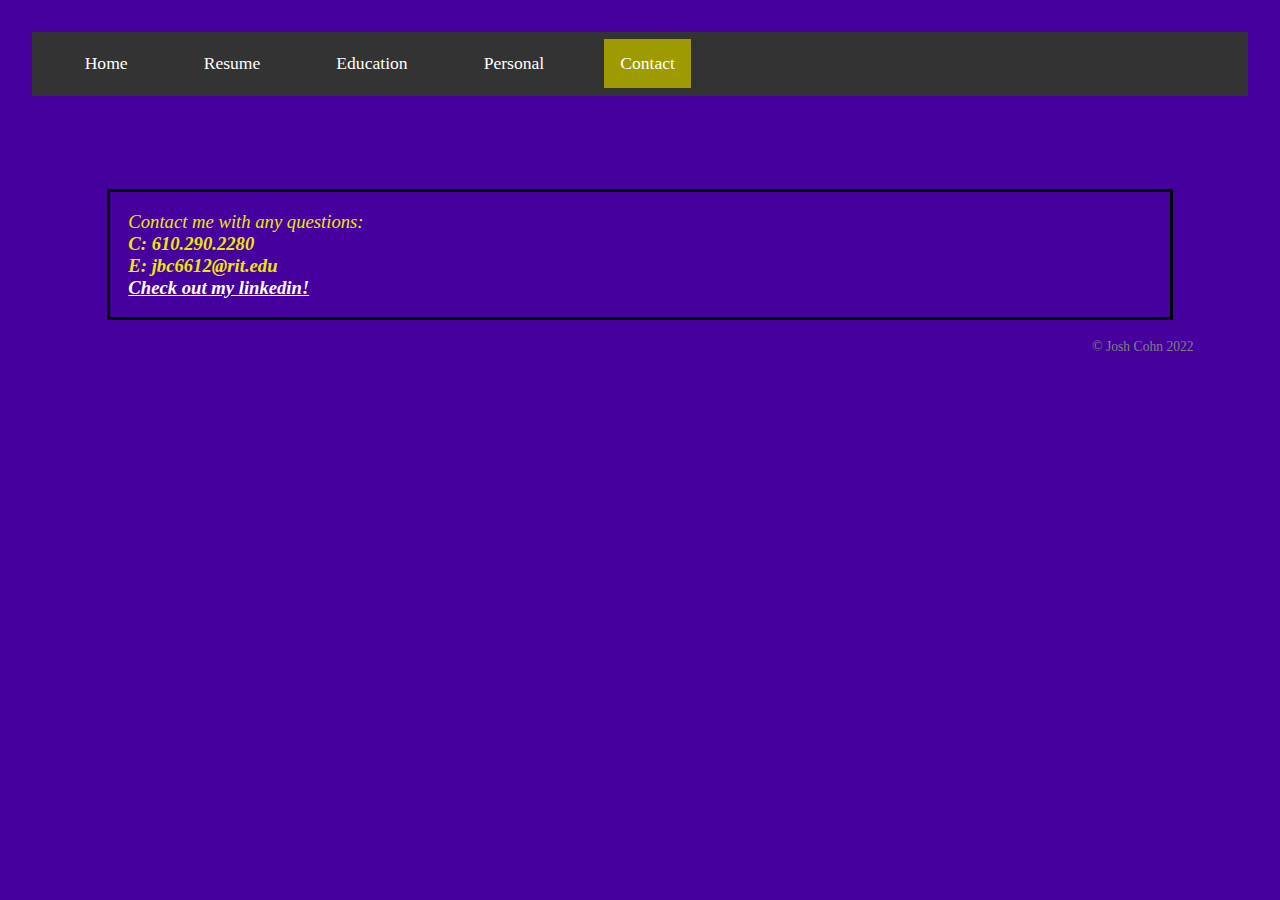
==== contact.html @ d75ebb03 "About me website project" ====
<!DOCTYPE html>
<html lang="en">
    <head>
        <title>Contact Me!</title> 
        <meta charset="utf-8">
        <meta name="viewport" content="width=device-width, initial-scale=1">
		<link rel="stylesheet" href="assets/CSS/style.css">
	</head>
	
    <body>
		<header>			
			<ul class=nav>
				<li class=nav><a href="index.html">Home</a></li>
				<li class=nav><a href="resume.html">Resume</a></li>
				<li class=nav><a href="education.html">Education</a></li>
				<li class=nav><a href="personal.html">Personal</a></li>
				<li class=nav><a class="active" href="contact.html">Contact</a></li>
			</ul>			
		</header>
		
		<main>	
			
			<p class="contact" ><em>Contact me with any questions:<br /><strong>C: 610.290.2280<br />
			E: jbc6612@rit.edu<br /><a href="https://www.linkedin.com/in/josh-cohn-2226061ba/" target="_blank">Check out my linkedin!</a></strong></em></p>
		</main>	
		
		<footer><p class="copyright">&copy; Josh Cohn 2022</p></footer>
		
		
    </body>
</html>
---- assets/CSS/style.css ----
#myHeader {
	padding: 40px;
	background: #8C3CEF;
	text-align: center;
	border: solid;
	border-color: #FFFB17;
	color: #EBE900;
	font-size: 54pt;
}

h2 {
	padding: 25px;
	margin-left: 1em;
	margin-right: 1em;
	padding-top: 1.5em;
}

p {
	font-size: 14pt;
	font-weight: normal;
	line-height: normal;
	margin-left: 4em;
	margin-right: 4em;
	padding-bottom: 1.5em;
}

.contact {
	margin-top: 5em;
	border: solid;
	border-color: black;
	padding: 1em;
}

a:link {
	color: white;
}


a:visited {
	color: white;
}


a:hover {
	color: yellow;
}


a:active {
	color: black;
}


body {
	background: #46009E;
	margin: 2em;
	font-family: "Times New Roman", Times, serif;
	color: #EBE900;
}

.right {
	float: right;
	padding: 0;
	margin: 0;
	
}

.left {
	float: left;
	padding-right: 1.5em;
	margin-left: 4em;
}

div {
	margin: 2em;
	padding-bottom: 2em;
}

li {
	margin-left: 2em;
	font-size: 11pt;
	padding: 0.5em;
}

p.lists {
	font-size: 11pt;
	padding: 0;
	margin: 0;
}

.copyright {
	color: gray;
	font-size: 85%;
	text-align: right;
}

li a {
	display: block;
	color: white;
	text-align: center;
	padding: 14px 16px;
	text-decoration: none;
}

ul.nav {
	list-style-type: none;
	margin: 0;
	padding: 0;
	overflow: hidden;
	background-color: #333;
}

li.nav {
	float: left;
}

li a {
	display: block;
	color: white;
	text-align: center;
	padding: 14px 16px;
	text-decoration: none;
	font-size: 120%;
}

li a:hover:not(.active) {
	background-color: #111;
}

.active {
	background-color: #9E9B00;
	color: white;
}

h3 {
	margin-left: 5em;
	font-weight: normal;
	margin-bottom: 0;
}

h5 {
	margin-left: 7.2em;
	font-weight: normal;
	margin-top: 0;
	color: #9E9B00;
}

.resumeList {
	margin-left: 5em;
}

#proj {
	font-size: 14pt;
	margin-left: 7em;
}

a.projs {
	margin-left: 7em;
}

h2.edu {
	font-weight: normal;
}

.rightEDU {
	float: right;
	padding-left: 1em;
	margin: 0;
}

.leftEDU {
	float: left;
	padding-right: 1em;
	margin: 0;
}

.topSpace {
	margin-top: 5em;
}

figcaption {
	text-align: center;
	font-size: 75%;
	color: gray;
}

div.l {
	text-align: left;
}

.r {
	text-align: right;
}

.flexContainer {
	display: flex;
	flex-flow: row wrap;
}

.rightFood {
	padding: 5px;
}
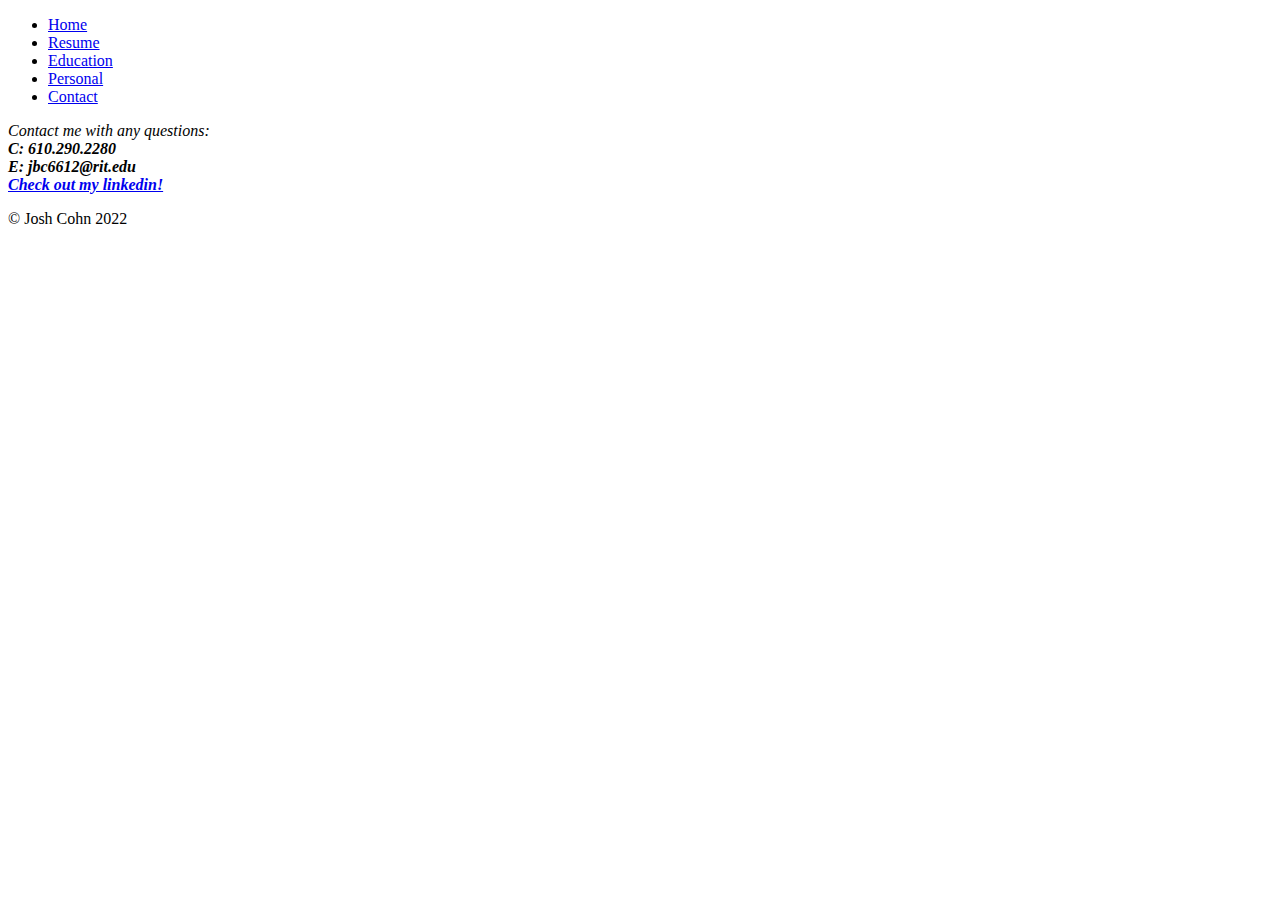
==== commit 3e864c82: "style" ====
--- a/contact.html
+++ b/contact.html
@@ -4,7 +4,7 @@
         <title>Contact Me!</title> 
         <meta charset="utf-8">
         <meta name="viewport" content="width=device-width, initial-scale=1">
-		<link rel="stylesheet" href="assets/CSS/style.css">
+		<!-- <link rel="stylesheet" href="assets/CSS/style.css"> -->
 	</head>
 	
     <body>
--- a/assets/CSS/style.css
+++ b/assets/CSS/style.css
@@ -108,6 +108,8 @@
 	padding: 0;
 	overflow: hidden;
 	background-color: #333;
+	display: flex;
+	justify-content: space-evenly;
 }
 
 li.nav {
@@ -118,7 +120,7 @@
 	display: block;
 	color: white;
 	text-align: center;
-	padding: 14px 16px;
+	padding: 1em 2em;
 	text-decoration: none;
 	font-size: 120%;
 }
@@ -199,4 +201,84 @@
 
 .rightFood {
 	padding: 5px;
+}
+
+.header {
+	grid-area: header;
+}
+
+.main1 {
+	grid-area: main1;
+}
+
+.footer {
+	grid-area: footer;
+}
+
+.navi {
+	grid-area: navi;
+}
+
+.main2 {
+	grid-area: main2;
+}
+
+.main3 {
+	grid-area: main3;
+}
+
+.img1 {
+	grid-area: img1;
+}
+
+.img2 {
+	grid-area: img2;
+}
+
+.img3 {
+	grid-area: img3;
+}
+
+
+@media screen and (max-width: 900px) {
+	img {
+		float: none;
+		margin-left: auto;
+		margin-right: auto;
+		padding: 2em;
+		max-width: 85%;
+		height: auto;
+	}	
+
+	ul.nav {
+		list-style-type: none;
+		margin: 0;
+		padding: 0;
+		overflow: hidden;
+		background-color: #333;
+		display: flex;
+		justify-content: space-evenly;
+		flex-direction: column;
+	}
+
+	li.nav {
+		float: none;
+	}
+
+	.grid-container {
+		display: grid;
+		grid-template-columns: auto;
+		grid-gap: 1em;
+		grid-template-areas: 
+			'navi'
+			'img1'
+			'header'
+			'img2'
+			'main1'
+			'img3'
+			'main2'
+			'main3'
+			'footer';
+		margin: 1em;
+	}
 }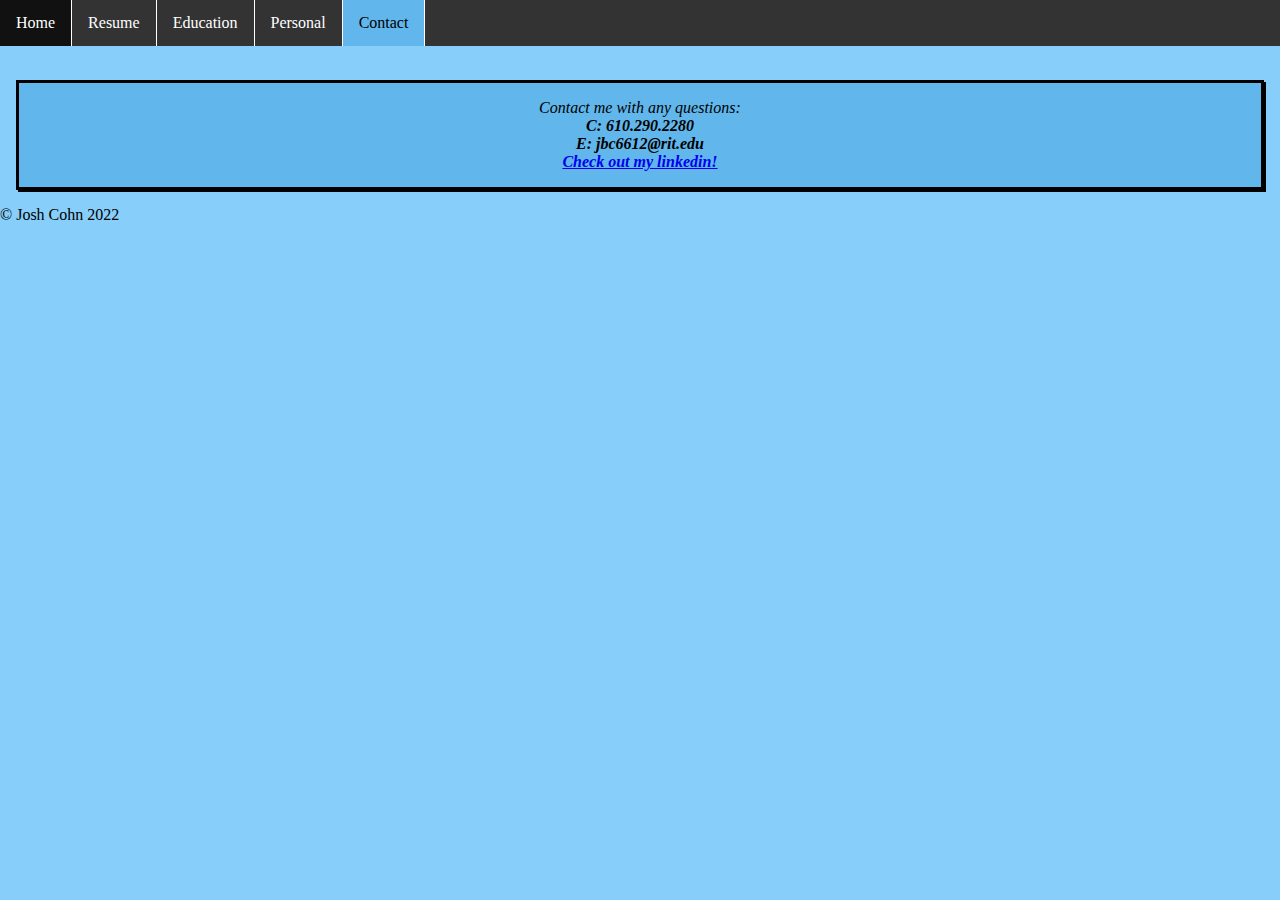
==== commit 9ed27efa: "color!" ====
--- a/contact.html
+++ b/contact.html
@@ -4,11 +4,11 @@
         <title>Contact Me!</title> 
         <meta charset="utf-8">
         <meta name="viewport" content="width=device-width, initial-scale=1">
-		<!-- <link rel="stylesheet" href="assets/CSS/style.css"> -->
+		<link rel="stylesheet" href="assets/CSS/style.css">
 	</head>
 	
     <body>
-		<header>			
+		<div class="navi">			
 			<ul class=nav>
 				<li class=nav><a href="index.html">Home</a></li>
 				<li class=nav><a href="resume.html">Resume</a></li>
@@ -16,13 +16,13 @@
 				<li class=nav><a href="personal.html">Personal</a></li>
 				<li class=nav><a class="active" href="contact.html">Contact</a></li>
 			</ul>			
-		</header>
+		</div>
 		
-		<main>	
+		<div class="footer">	
 			
 			<p class="contact" ><em>Contact me with any questions:<br /><strong>C: 610.290.2280<br />
 			E: jbc6612@rit.edu<br /><a href="https://www.linkedin.com/in/josh-cohn-2226061ba/" target="_blank">Check out my linkedin!</a></strong></em></p>
-		</main>	
+		</div>	
 		
 		<footer><p class="copyright">&copy; Josh Cohn 2022</p></footer>
 		
--- a/assets/CSS/style.css
+++ b/assets/CSS/style.css
@@ -1,284 +1,125 @@
-#myHeader {
-	padding: 40px;
-	background: #8C3CEF;
-	text-align: center;
-	border: solid;
-	border-color: #FFFB17;
-	color: #EBE900;
-	font-size: 54pt;
+body {
+    margin: 0;
+    background-color: lightskyblue;
 }
 
-h2 {
-	padding: 25px;
-	margin-left: 1em;
-	margin-right: 1em;
-	padding-top: 1.5em;
+#myHeader {
+    font-size: 44pt;
+    text-align: center;
 }
 
-p {
-	font-size: 14pt;
-	font-weight: normal;
-	line-height: normal;
-	margin-left: 4em;
-	margin-right: 4em;
-	padding-bottom: 1.5em;
+.img1 {
+    grid-area: img1;
+    margin: auto;
+}
+
+.navi {
+    grid-area: nav;
+}
+
+.img2 {
+    grid-area: img2;
+    margin: auto;
+}
+
+.img3 {
+    grid-area: img3;
+    margin: auto;
+}
+
+.img4 {
+    grid-area: img4;
+    margin: auto;
+}
+
+.header {
+    grid-area: header;
+    padding-top: 2em;
+    margin: 1em;
+}
+
+.main2 {
+    grid-area: main2;
+    margin: 1em;
+}
+
+.main3 {
+    grid-area: main3;
+    margin: 1em;
+}
+
+.main1 {
+    grid-area: main1;
+    margin: 1em;
+}
+
+.footer {
+    grid-area: footer;
+    text-align: center;
+    margin: 1em;
 }
 
 .contact {
-	margin-top: 5em;
+    margin-top: 5em;
 	border: solid;
 	border-color: black;
 	padding: 1em;
-}
-
-a:link {
-	color: white;
+    box-shadow: 2px 2px;
+    background-color: rgb(97, 182, 235);
 }
 
 
-a:visited {
-	color: white;
+.grid-container {
+    display: grid;
+	grid-template-columns: auto;
+	grid-gap: 1em;
+	grid-template-areas: 
+		'nav'
+		'header'
+		'img1'
+		'main1'
+		'img2'
+		'main2'
+        'img3'
+        'main3'        
+		'footer';
 }
 
 
-a:hover {
-	color: yellow;
+
+ul {
+    list-style-type: none;
+    margin: 0;
+    padding: 0;
+    overflow: hidden;
+    background-color: #333;
+    position: fixed;
+    top: 0;
+    width: 100%;
+}
+  
+li.nav {
+    float: left;
+    border-right-style: solid;
+    border-color: white;
+    border-right-width: 1px;
+}
+  
+li a {
+    display: block;
+    color: white;
+    text-align: center;
+    padding: 14px 16px;
+    text-decoration: none;
+}
+  
+li a:hover:not(.active) {
+    background-color: #111;
+}
+  
+.active {
+    /* background-color: #04AA6D; */
+    background-color: rgb(97, 182, 235);
+    color: black;
 }
 
-
-a:active {
-	color: black;
-}
-
-
-body {
-	background: #46009E;
-	margin: 2em;
-	font-family: "Times New Roman", Times, serif;
-	color: #EBE900;
-}
-
-.right {
-	float: right;
-	padding: 0;
-	margin: 0;
-	
-}
-
-.left {
-	float: left;
-	padding-right: 1.5em;
-	margin-left: 4em;
-}
-
-div {
-	margin: 2em;
-	padding-bottom: 2em;
-}
-
-li {
-	margin-left: 2em;
-	font-size: 11pt;
-	padding: 0.5em;
-}
-
-p.lists {
-	font-size: 11pt;
-	padding: 0;
-	margin: 0;
-}
-
-.copyright {
-	color: gray;
-	font-size: 85%;
-	text-align: right;
-}
-
-li a {
-	display: block;
-	color: white;
-	text-align: center;
-	padding: 14px 16px;
-	text-decoration: none;
-}
-
-ul.nav {
-	list-style-type: none;
-	margin: 0;
-	padding: 0;
-	overflow: hidden;
-	background-color: #333;
-	display: flex;
-	justify-content: space-evenly;
-}
-
-li.nav {
-	float: left;
-}
-
-li a {
-	display: block;
-	color: white;
-	text-align: center;
-	padding: 1em 2em;
-	text-decoration: none;
-	font-size: 120%;
-}
-
-li a:hover:not(.active) {
-	background-color: #111;
-}
-
-.active {
-	background-color: #9E9B00;
-	color: white;
-}
-
-h3 {
-	margin-left: 5em;
-	font-weight: normal;
-	margin-bottom: 0;
-}
-
-h5 {
-	margin-left: 7.2em;
-	font-weight: normal;
-	margin-top: 0;
-	color: #9E9B00;
-}
-
-.resumeList {
-	margin-left: 5em;
-}
-
-#proj {
-	font-size: 14pt;
-	margin-left: 7em;
-}
-
-a.projs {
-	margin-left: 7em;
-}
-
-h2.edu {
-	font-weight: normal;
-}
-
-.rightEDU {
-	float: right;
-	padding-left: 1em;
-	margin: 0;
-}
-
-.leftEDU {
-	float: left;
-	padding-right: 1em;
-	margin: 0;
-}
-
-.topSpace {
-	margin-top: 5em;
-}
-
-figcaption {
-	text-align: center;
-	font-size: 75%;
-	color: gray;
-}
-
-div.l {
-	text-align: left;
-}
-
-.r {
-	text-align: right;
-}
-
-.flexContainer {
-	display: flex;
-	flex-flow: row wrap;
-}
-
-.rightFood {
-	padding: 5px;
-}
-
-.header {
-	grid-area: header;
-}
-
-.main1 {
-	grid-area: main1;
-}
-
-.footer {
-	grid-area: footer;
-}
-
-.navi {
-	grid-area: navi;
-}
-
-.main2 {
-	grid-area: main2;
-}
-
-.main3 {
-	grid-area: main3;
-}
-
-.img1 {
-	grid-area: img1;
-}
-
-.img2 {
-	grid-area: img2;
-}
-
-.img3 {
-	grid-area: img3;
-}
-
-
-@media screen and (max-width: 900px) {
-	img {
-		float: none;
-		margin-left: auto;
-		margin-right: auto;
-		padding: 2em;
-		max-width: 85%;
-		height: auto;
-	}	
-
-	ul.nav {
-		list-style-type: none;
-		margin: 0;
-		padding: 0;
-		overflow: hidden;
-		background-color: #333;
-		display: flex;
-		justify-content: space-evenly;
-		flex-direction: column;
-	}
-
-	li.nav {
-		float: none;
-	}
-
-	.grid-container {
-		display: grid;
-		grid-template-columns: auto;
-		grid-gap: 1em;
-		grid-template-areas: 
-			'navi'
-			'img1'
-			'header'
-			'img2'
-			'main1'
-			'img3'
-			'main2'
-			'main3'
-			'footer';
-		margin: 1em;
-	}
-}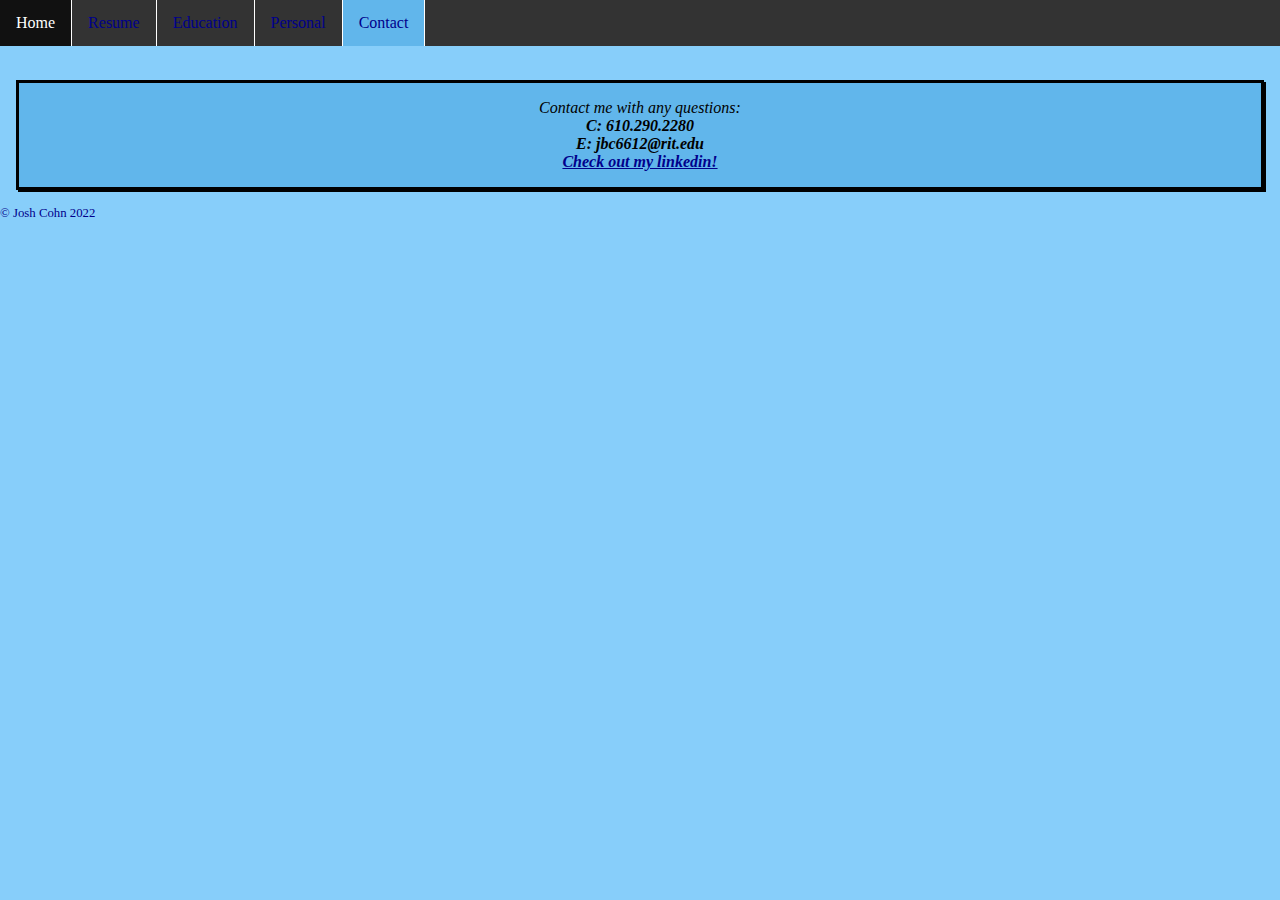
==== commit 7fd29c19: "yay" ====
--- a/contact.html
+++ b/contact.html
@@ -4,7 +4,7 @@
         <title>Contact Me!</title> 
         <meta charset="utf-8">
         <meta name="viewport" content="width=device-width, initial-scale=1">
-		<link rel="stylesheet" href="assets/CSS/style.css">
+		<link rel="stylesheet" href="assets/CSS/styles.css">
 	</head>
 	
     <body>
--- a/assets/CSS/styles.css
+++ b/assets/CSS/styles.css
@@ -0,0 +1,202 @@
+body {
+    margin: 0;
+    background-color: lightskyblue;
+}
+
+#myHeader {
+    font-size: 44pt;
+    text-align: center;
+}
+
+.img1 {
+    grid-area: img1;
+    margin: auto;
+}
+
+.navi {
+    grid-area: nav;
+}
+
+.img2 {
+    grid-area: img2;
+    margin: auto;
+}
+
+.img3 {
+    grid-area: img3;
+    margin: auto;
+}
+
+.img4 {
+    grid-area: img4;
+    margin: auto;
+}
+
+.img5 {
+    grid-area: img5;
+    margin: auto;
+}
+
+.img6 {
+    grid-area: img6;
+    margin: auto;
+}
+
+.header {
+    grid-area: header;
+    padding-top: 2em;
+    margin: 1em;
+}
+
+.main2 {
+    grid-area: main2;
+    margin: 1em;
+}
+
+.main3 {
+    grid-area: main3;
+    margin: 1em;
+}
+
+.main1 {
+    grid-area: main1;
+    margin: 1em;
+}
+
+.footer {
+    grid-area: footer;
+    text-align: center;
+    margin: 1em;
+}
+
+.contact {
+    margin-top: 5em;
+	border: solid;
+	border-color: black;
+	padding: 1em;
+    box-shadow: 2px 2px;
+    background-color: rgb(97, 182, 235);
+}
+
+
+.grid-container {
+    display: grid;
+	grid-template-columns: auto;
+	grid-gap: 1em;
+	grid-template-areas: 
+		'nav'
+		'header'
+		'img1'
+		'main1'
+		'img2'
+		'main2'
+        'img3'
+        'main3'        
+		'footer';
+}
+
+.resume-container {
+    display: grid;
+	grid-template-columns: auto;
+	grid-gap: 1em;
+	grid-template-areas: 
+        'nav'
+        'header'
+        'img1'
+        'main1'
+        'footer'
+}
+
+.edu-container {
+    display: grid;
+	grid-template-columns: auto;
+	grid-gap: 1em;
+	grid-template-areas: 
+        'nav'
+        'header'
+        'img1'
+        'main1'
+        'img2'
+        'main2'
+        'footer'
+}
+
+.food-container {
+    display: grid;
+	grid-template-columns: auto;
+	grid-gap: 1em;
+    row-gap: 2em;
+	grid-template-areas: 
+        'nav'
+        'header'
+        'img1'
+        'img2'
+        'img3'
+        'img4'
+        'main1'
+        'img5'
+        'main2'
+        'img6'
+        'main3'
+        'footer'
+}
+
+
+ul.nav {
+    list-style-type: none;
+    margin: 0;
+    padding: 0;
+    overflow: hidden;
+    background-color: #333;
+    position: fixed;
+    top: 0;
+    width: 100%;
+}
+  
+li.nav {
+    float: left;
+    border-right-style: solid;
+    border-color: white;
+    border-right-width: 1px;
+}
+  
+li a {
+    display: block;
+    color: white;
+    text-align: center;
+    padding: 14px 16px;
+    text-decoration: none;
+}
+  
+li a:hover:not(.active) {
+    background-color: #111;
+    color: white;
+}
+  
+.active {
+    /* background-color: #04AA6D; */
+    background-color: rgb(97, 182, 235);
+    color: black;
+}
+
+.copyright {
+    font-size: 80%;
+    color: darkblue;
+}
+
+a:link {
+    color: darkblue;
+}
+
+a:hover {
+    color: red;
+}
+  
+a:active {
+    color: yellow;
+}
+
+figcaption {
+    font-size: 75%;
+    text-align: center;
+}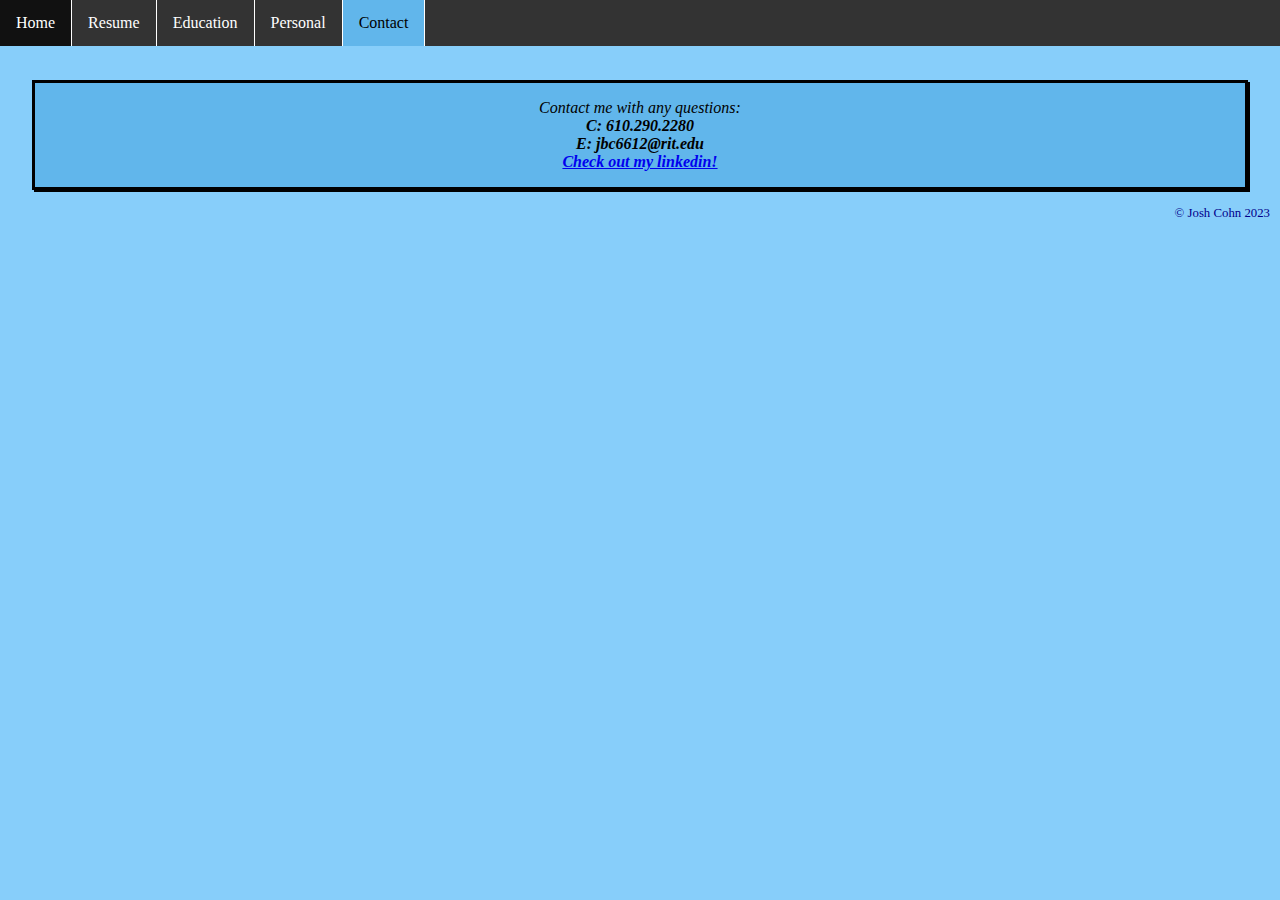
==== commit 2efe54be: "updates" ====
--- a/contact.html
+++ b/contact.html
@@ -24,7 +24,7 @@
 			E: jbc6612@rit.edu<br /><a href="https://www.linkedin.com/in/josh-cohn-2226061ba/" target="_blank">Check out my linkedin!</a></strong></em></p>
 		</div>	
 		
-		<footer><p class="copyright">&copy; Josh Cohn 2022</p></footer>
+		<footer><p class="copyright">&copy; Josh Cohn 2023</p></footer>
 		
 		
     </body>
--- a/assets/CSS/styles.css
+++ b/assets/CSS/styles.css
@@ -1,11 +1,29 @@
 body {
     margin: 0;
     background-color: lightskyblue;
+    text-align: center;
+}
+
+ul {
+    text-align: left;
 }
 
 #myHeader {
     font-size: 44pt;
     text-align: center;
+    margin-top: 2em;
+    border: solid;
+	border-color: black;
+	padding: 1em;
+    box-shadow: 2px 2px;
+    background-color: rgb(97, 182, 235);
+    margin-left: 10px;
+    margin-right: 10px;
+}
+
+.myhead {
+    grid-area: myhead;
+    margin: auto;
 }
 
 .img1 {
@@ -15,6 +33,7 @@
 
 .navi {
     grid-area: nav;
+    margin: 0;
 }
 
 .img2 {
@@ -76,6 +95,8 @@
 	padding: 1em;
     box-shadow: 2px 2px;
     background-color: rgb(97, 182, 235);
+    margin-right: 1em;
+    margin-left: 1em;
 }
 
 
@@ -85,6 +106,7 @@
 	grid-gap: 1em;
 	grid-template-areas: 
 		'nav'
+        'myhead'
 		'header'
 		'img1'
 		'main1'
@@ -182,21 +204,123 @@
 .copyright {
     font-size: 80%;
     color: darkblue;
-}
-
-a:link {
-    color: darkblue;
-}
-
-a:hover {
-    color: red;
-}
-  
-a:active {
-    color: yellow;
+    text-align: right;
+    margin: 10px;
 }
 
 figcaption {
     font-size: 75%;
     text-align: center;
+}
+
+@media screen and (max-width: 430px) {
+    ul.nav {
+		list-style-type: none;
+		margin: 0;
+		padding: 0;
+		overflow: hidden;
+		background-color: #333;
+		display: flex;
+		justify-content: space-evenly;
+		flex-direction: column;
+        position: static;
+	}
+
+	li.nav {
+		float: none;
+        border-bottom-style: solid;
+        border-bottom-width: 1px;
+	}
+}
+
+
+@media screen and (max-width: 620px) {
+    
+    img {
+        height: auto;
+        width: 80%;
+    }
+}
+
+@media screen and (min-width: 900px) {
+    
+    .resume-container {
+        display: grid;
+        grid-template-columns: 50% 50%;
+        grid-gap: 1em;
+        grid-template-areas: 
+            'nav nav'
+            'header img1'
+            'main1 main1'
+            'footer footer';
+        text-align: left;
+    }
+
+    img {
+        margin-top: 3em;
+    }
+
+    .grid-container {
+        display: grid;
+        grid-template-columns: 50% 50%;
+        grid-gap: 1em;
+        grid-template-areas: 
+            'nav nav'
+            'myhead myhead'
+            'header img1'
+            'img2 main1'
+            'main2 img3'
+            'main3 main3'
+            'footer footer';
+        text-align: left;
+    }
+
+    .main1, .main2, .main3 {
+        padding: 1.5em;
+    }
+
+    .header {
+        padding: 1.5em;
+        text-align: center;
+    }
+
+}
+
+@media screen and (min-width: 1140px){
+    .edu-container {
+        display: grid;
+        grid-template-columns: auto auto;
+        grid-gap: 1em;
+        grid-template-areas: 
+            'nav nav'
+            'header header'
+            'main1 img1'
+            'img2 main2'
+            'footer footer';
+        /* text-align: left; */
+    }
+}
+
+@media screen and (min-width: 1000px){
+    .food-container {
+        display: grid;
+        grid-template-columns: auto auto;
+        grid-gap: 1em;
+        grid-template-areas: 
+            'nav nav'
+            'header header'
+            'img1 img2'
+            'img3 img4'
+            'img5 main1'
+            'main2 img6'
+            'main3 img6'
+            'footer footer';
+            text-align: left;
+    }
+}
+
+@media screen and (max-width: 300px){
+    * {
+        display: none;
+    }
 }